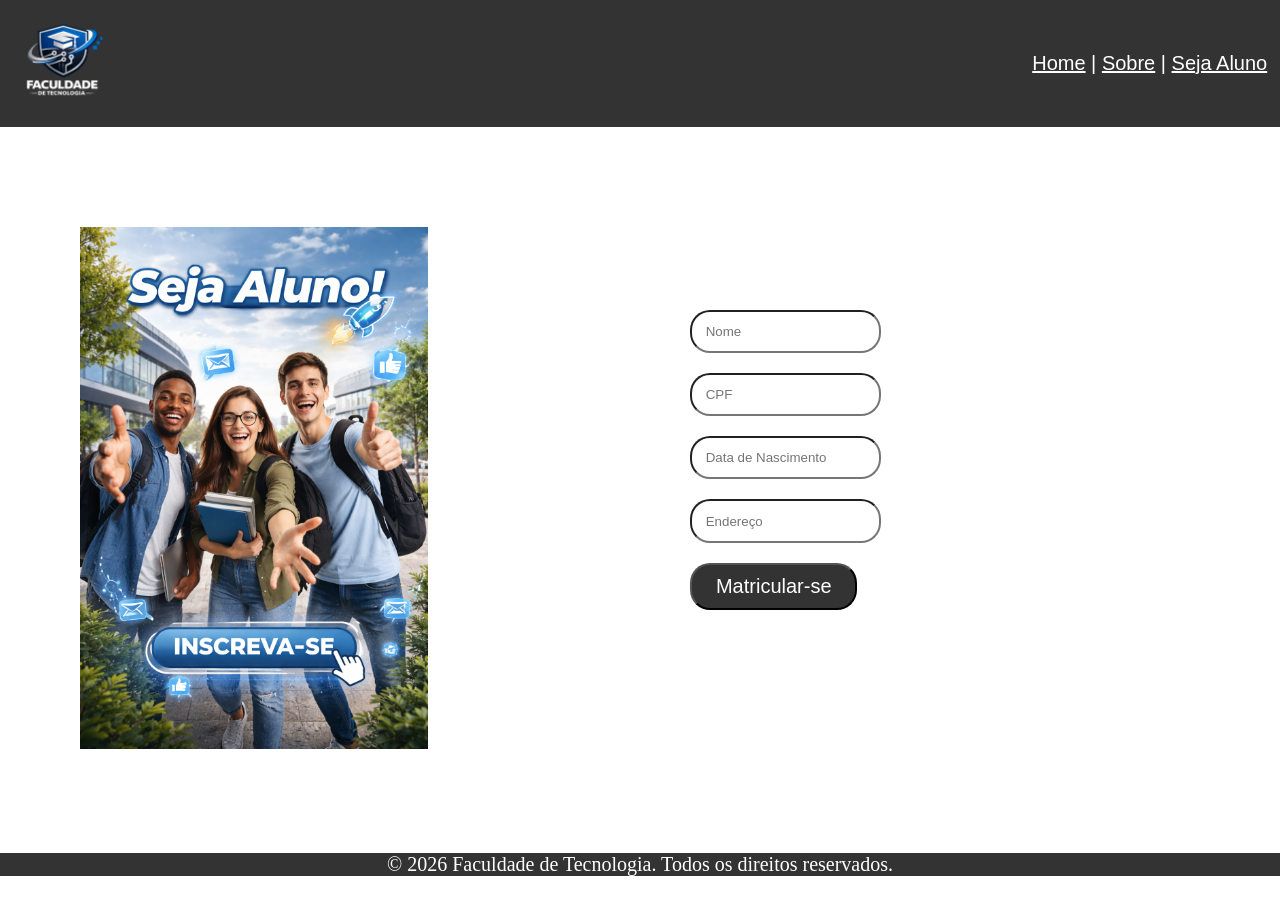
==== web/desafio 1/model/sejaAluno.html @ 20771157 "teste de commit" ====
<!DOCTYPE html>
<html lang="en">
<head>
    <meta charset="UTF-8">
    <meta name="viewport" content="width=device-width, initial-scale=1.0">
    <title>Seja Aluno</title>
    <link rel="stylesheet" href="../style/estilo.css">
</head>
<body>
    <header>
        <img width="10%" src="../assets/logo faculdade.png" alt="">
        <div class="links">
            <a href="index.html">Home</a> |
            <a href="sobre.html">Sobre</a> |
            <a href="">Seja Aluno</a>
        </div>
    </header>
        <div class="container">
            <aside>
                <img style="width: 60%;padding-right: 500px;" src="../assets/sejaAluno.png" alt="">
            </aside>
            <div class="entradas">
            <input type="text" placeholder=" Nome">
            <input type="text" placeholder=" CPF">
            <input type="text" placeholder=" Data de Nascimento">
            <input type="text" placeholder=" Endereço">
            <input class="btn" type="button" value="Matricular-se">
            </div>
        </div>
        
        <footer>
            © 2026 Faculdade de Tecnologia. Todos os direitos reservados.
        </footer>
        




</body>
</html>
---- web/desafio 1/style/estilo.css ----
header{
    background-color: rgb(51, 51, 51);
    display: flex;
    flex-direction: row;
    align-items: center;
    justify-content: space-between;
    padding-right: 1%;
    padding-bottom: 0%;
    font-size: 20px;
    font-family: 'Gill Sans', 'Gill Sans MT', Calibri, 'Trebuchet MS', sans-serif;
    color: white;
}
body{
    margin: 0;
}
a:hover{
    color: red;
}
a{
    color: white;
}
.texto{
    font-size: 30px;
    padding-left: 80px;
    padding-right: 30px;
    padding-bottom: 70px;
    padding-top: 100px;
    flex: 1;
}
footer{
    text-align: center;
    color: white;
    font-size: 20px;
    background-color: rgb(51, 51, 51);
}
.container{
    display: flex;
    flex-direction: row;
    justify-content: space-between;
    gap: 30px;
    align-items: center;
    padding-bottom: 100px;
}

aside{
    flex: 0 0 40%; 
}

aside img{
    width: 100%;
    padding-top: 100px;
    padding-left: 80px;
}

.entradas{
    display: flex;
    flex-direction: column;
    width: 300px;
    height: 300px;
    padding-top: 40px;
    gap: 20px;
    padding-left: 80px;
    border-radius: 10px;
    padding-right: 800px;
    font-family: 'Gill Sans', 'Gill Sans MT', Calibri, 'Trebuchet MS', sans-serif;
}
input{
    width: 120%;
    height: 100%;
    border-radius: 20px;
    padding: 10px;
}
.btn{
    color: white;
    background-color: rgb(51, 51, 51);
    font-size: 20px;
    
}
.btn:hover{
    color: rgb(255, 0, 0);
}
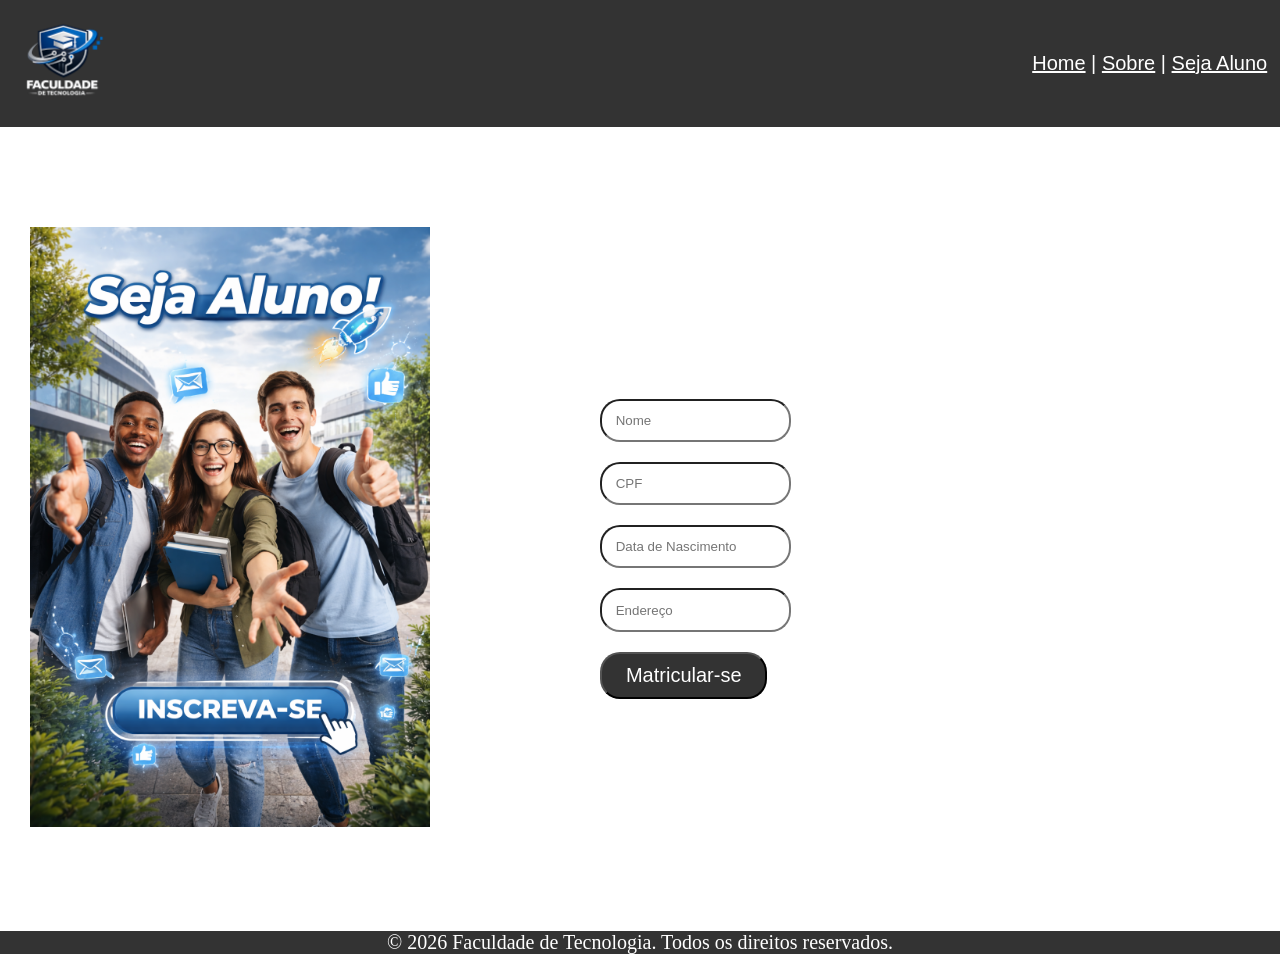
==== commit 207308b0: "modifiquei a imagem da ultima pagina" ====
--- a/web/desafio 1/model/sejaAluno.html
+++ b/web/desafio 1/model/sejaAluno.html
@@ -10,15 +10,15 @@
     <header>
         <img width="10%" src="../assets/logo faculdade.png" alt="">
         <div class="links">
-            <a href="index.html">Home</a> |
+            <a href="../index.html">Home</a> |
             <a href="sobre.html">Sobre</a> |
             <a href="">Seja Aluno</a>
         </div>
     </header>
-        <div class="container">
-            <aside>
-                <img style="width: 60%;padding-right: 500px;" src="../assets/sejaAluno.png" alt="">
-            </aside>
+        <div style="padding-top: 100px;" class="container">
+            <div >
+                <img class="img-alunos" src="../assets/sejaAluno.png" alt="">
+            </div>
             <div class="entradas">
             <input type="text" placeholder=" Nome">
             <input type="text" placeholder=" CPF">
@@ -26,6 +26,8 @@
             <input type="text" placeholder=" Endereço">
             <input class="btn" type="button" value="Matricular-se">
             </div>
+
+
         </div>
         
         <footer>
--- a/web/desafio 1/style/estilo.css
+++ b/web/desafio 1/style/estilo.css
@@ -37,19 +37,13 @@
     display: flex;
     flex-direction: row;
     justify-content: space-between;
-    gap: 30px;
+    gap: 90px;
     align-items: center;
     padding-bottom: 100px;
 }
 
 aside{
     flex: 0 0 40%; 
-}
-
-aside img{
-    width: 100%;
-    padding-top: 100px;
-    padding-left: 80px;
 }
 
 .entradas{
@@ -79,5 +73,7 @@
 .btn:hover{
     color: rgb(255, 0, 0);
 }
-
-
+.img-alunos{
+    width: 400px;
+    padding-left: 30px;
+}
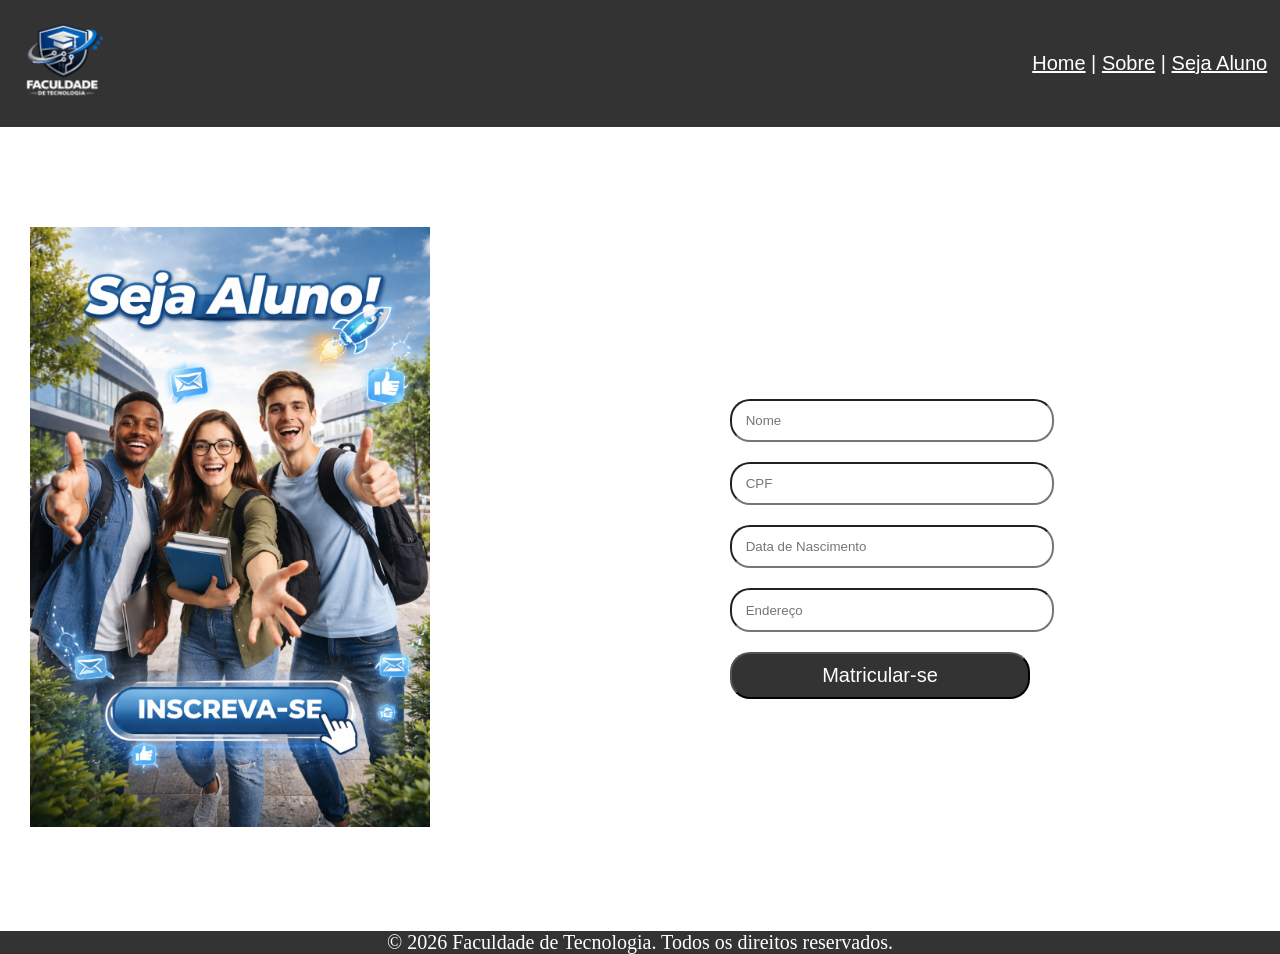
==== commit ce06877a: "modifiquei novamente a ultima imagem" ====
--- a/web/desafio 1/model/sejaAluno.html
+++ b/web/desafio 1/model/sejaAluno.html
@@ -26,7 +26,9 @@
             <input type="text" placeholder=" Endereço">
             <input class="btn" type="button" value="Matricular-se">
             </div>
-
+            <div>
+                
+            </div>
 
         </div>
         
--- a/web/desafio 1/style/estilo.css
+++ b/web/desafio 1/style/estilo.css
@@ -55,14 +55,15 @@
     gap: 20px;
     padding-left: 80px;
     border-radius: 10px;
-    padding-right: 800px;
+    padding-right: 30px;
     font-family: 'Gill Sans', 'Gill Sans MT', Calibri, 'Trebuchet MS', sans-serif;
 }
 input{
-    width: 120%;
+    width: 100%;
     height: 100%;
     border-radius: 20px;
     padding: 10px;
+
 }
 .btn{
     color: white;
